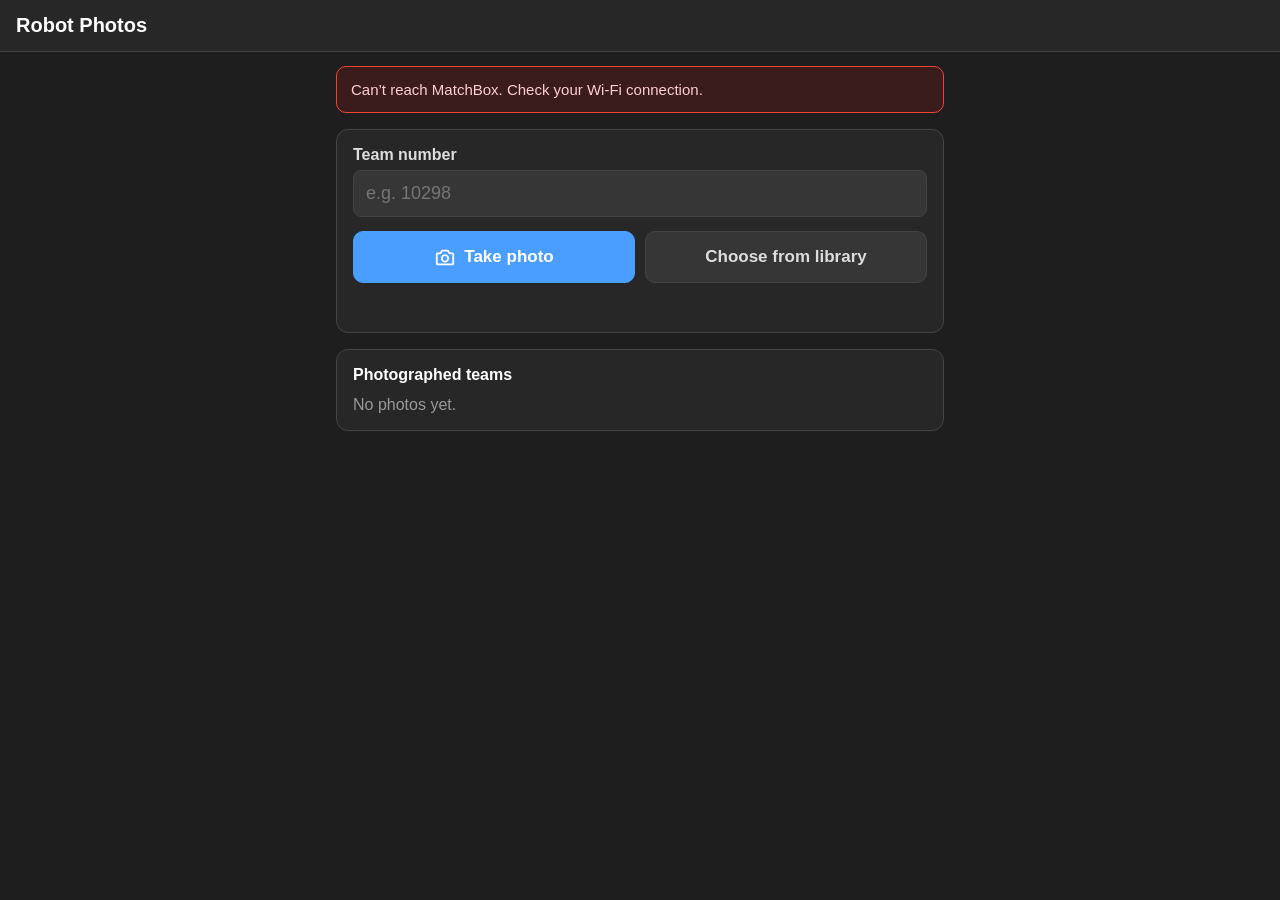
==== web_photos/index.html @ 6c2807df "feat: Add Bitfocus Companion integration and robot photo capture Bitfocus Companion - New companion." ====
<!DOCTYPE html>
<html lang="en">
<head>
    <meta charset="UTF-8">
    <meta name="viewport" content="width=device-width, initial-scale=1, viewport-fit=cover">
    <meta name="theme-color" content="#1e1e1e">
    <title>MatchBox&trade; Robot Photos</title>
    <style>
        :root {
            --bg: #1e1e1e; --card: #272727; --field: #363636; --border: #444;
            --text: #ddd; --muted: #999; --accent: #4a9eff; --accent-hover: #6bb3ff;
            --ok: #4caf50; --warn: #ffb74d; --err: #f44336;
        }
        * { box-sizing: border-box; }
        html { -webkit-text-size-adjust: 100%; }
        body {
            margin: 0; background: var(--bg); color: var(--text);
            font-family: -apple-system, BlinkMacSystemFont, 'Segoe UI', Roboto, sans-serif;
            padding: 0 0 env(safe-area-inset-bottom);
        }
        header {
            padding: 14px 16px; padding-top: calc(14px + env(safe-area-inset-top));
            background: #272727; border-bottom: 1px solid var(--border);
            display: flex; align-items: baseline; gap: 10px; flex-wrap: wrap;
        }
        header h1 { margin: 0; font-size: 20px; color: #fff; }
        header .event { color: var(--muted); font-size: 14px; }
        main { max-width: 640px; margin: 0 auto; padding: 14px 16px 40px; }
        .card { background: var(--card); border: 1px solid var(--border); border-radius: 12px; padding: 16px; margin-bottom: 16px; }
        label.field { display: block; font-weight: 600; margin: 0 0 6px; }
        input[type=text], input[type=password] {
            width: 100%; padding: 12px; font-size: 18px; color: var(--text);
            background: var(--field); border: 1px solid var(--border); border-radius: 8px;
        }
        input[type=text]:focus, input[type=password]:focus { outline: none; border-color: var(--accent); }
        input.invalid { border-color: var(--err); }
        .row { margin-bottom: 14px; }
        .buttons { display: flex; gap: 10px; flex-wrap: wrap; }
        .btn {
            flex: 1 1 140px; min-height: 52px; padding: 12px 16px; border: 1px solid var(--border);
            border-radius: 10px; background: var(--field); color: var(--text); font-size: 17px; font-weight: 600;
            text-align: center; cursor: pointer; display: flex; align-items: center; justify-content: center; gap: 8px;
            user-select: none; -webkit-tap-highlight-color: transparent;
        }
        .btn.primary { background: var(--accent); border-color: var(--accent); color: #fff; }
        .btn.primary:active, .btn.primary:hover { background: var(--accent-hover); }
        .btn:disabled { opacity: .5; cursor: default; }
        .btn svg { width: 22px; height: 22px; flex: none; }
        .sr-only { position: absolute; width: 1px; height: 1px; overflow: hidden; clip: rect(0 0 0 0); white-space: nowrap; }
        .banner { border-radius: 10px; padding: 12px 14px; margin-bottom: 16px; font-size: 15px; line-height: 1.4; border: 1px solid; }
        .banner.warn { background: #3b2f1a; border-color: var(--warn); color: #ffe0b2; }
        .banner.info { background: #1c2f45; border-color: var(--accent); color: #cfe6ff; }
        .banner.err { background: #3b1c1c; border-color: var(--err); color: #ffcdd2; }
        .preview, .result {
            width: 100%; aspect-ratio: 4 / 3; border-radius: 10px; margin: 0 0 12px; overflow: hidden;
            display: flex; align-items: center; justify-content: center; background: #111;
        }
        .preview img, .result img { max-width: 100%; max-height: 100%; display: block; }
        .result.checker {
            background-color: #cfcfcf;
            background-image: linear-gradient(45deg, #999 25%, transparent 25%, transparent 75%, #999 75%),
                              linear-gradient(45deg, #999 25%, transparent 25%, transparent 75%, #999 75%);
            background-size: 20px 20px; background-position: 0 0, 10px 10px;
        }
        .progress { height: 10px; background: var(--field); border-radius: 5px; overflow: hidden; margin: 0 0 10px; }
        .progress > div { height: 100%; width: 0; background: var(--accent); transition: width .15s; }
        .progress.indeterminate > div { width: 35%; animation: slide 1.1s infinite ease-in-out; }
        @keyframes slide { 0% { margin-left: -35%; } 100% { margin-left: 100%; } }
        .status { min-height: 1.4em; margin: 0 0 12px; font-size: 15px; }
        .status.err { color: var(--err); } .status.ok { color: var(--ok); } .status.warn { color: var(--warn); }
        h2 { font-size: 16px; margin: 0 0 12px; color: #fff; display: flex; justify-content: space-between; align-items: baseline; }
        h2 small { color: var(--muted); font-weight: 400; font-size: 13px; }
        .grid { display: grid; grid-template-columns: repeat(auto-fill, minmax(120px, 1fr)); gap: 10px; }
        .tile {
            position: relative; padding: 0; border: 1px solid var(--border); border-radius: 10px; background: var(--field);
            color: var(--text); cursor: pointer; overflow: hidden; text-align: center; font: inherit;
        }
        .tile .thumb {
            aspect-ratio: 4 / 3; display: flex; align-items: center; justify-content: center; color: var(--muted); font-size: 12px;
            background-color: #cfcfcf;
            background-image: linear-gradient(45deg, #aaa 25%, transparent 25%, transparent 75%, #aaa 75%),
                              linear-gradient(45deg, #aaa 25%, transparent 25%, transparent 75%, #aaa 75%);
            background-size: 12px 12px; background-position: 0 0, 6px 6px;
        }
        .tile .thumb.empty { background: #111; }
        .tile img { width: 100%; height: 100%; object-fit: contain; display: block; }
        .tile .name { padding: 6px 4px; font-weight: 600; font-size: 14px; }
        .tile .badge { position: absolute; top: 4px; right: 4px; font-size: 11px; padding: 2px 6px; border-radius: 10px; color: #000; background: var(--warn); }
        .tile .badge.err { background: var(--err); color: #fff; }
        .empty-note { color: var(--muted); margin: 0; }
        [hidden] { display: none !important; }
    </style>
</head>
<body>
<header>
    <h1>Robot Photos</h1>
    <span class="event" id="event"></span>
</header>

<main>
    <div id="banner" class="banner" hidden></div>

    <section class="card" id="capture-card">
        <div class="row">
            <label class="field" for="team">Team number</label>
            <input id="team" type="text" inputmode="numeric" pattern="[0-9]*" maxlength="6" autocomplete="off" placeholder="e.g. 10298">
        </div>
        <div class="row" id="pin-row" hidden>
            <label class="field" for="pin">Upload PIN</label>
            <input id="pin" type="password" inputmode="numeric" autocomplete="off">
        </div>

        <!-- Step 1: take or choose a photo -->
        <div id="step-pick">
            <div class="buttons">
                <label class="btn primary" for="file-camera">
                    <svg viewBox="0 0 24 24" fill="none" stroke="currentColor" stroke-width="2" stroke-linecap="round" stroke-linejoin="round"><path d="M4 8h3l2-3h6l2 3h3a1 1 0 0 1 1 1v10a1 1 0 0 1-1 1H4a1 1 0 0 1-1-1V9a1 1 0 0 1 1-1z"/><circle cx="12" cy="13.5" r="3.5"/></svg>
                    Take photo
                </label>
                <label class="btn" for="file-library">Choose from library</label>
            </div>
            <input id="file-camera" class="sr-only" type="file" accept="image/*" capture="environment">
            <input id="file-library" class="sr-only" type="file" accept="image/*">
        </div>

        <!-- Step 2: preview, then upload -->
        <div id="step-preview" hidden>
            <div class="preview"><img id="preview-img" alt="Photo preview"></div>
            <div class="buttons">
                <button class="btn primary" id="btn-upload" type="button">Upload</button>
                <button class="btn" id="btn-cancel" type="button">Retake</button>
            </div>
        </div>

        <!-- Step 3: uploading / processing / result -->
        <div id="step-progress" hidden>
            <div class="progress" id="progress"><div></div></div>
        </div>
        <p class="status" id="status" role="status" aria-live="polite"></p>
        <div id="step-result" hidden>
            <div class="result checker"><img id="result-img" alt="Processed robot photo"></div>
            <div class="buttons"><button class="btn primary" id="btn-next" type="button">Next robot</button></div>
        </div>
    </section>

    <section class="card">
        <h2>Photographed teams <small id="count"></small></h2>
        <div class="grid" id="gallery"></div>
        <p class="empty-note" id="gallery-empty">No photos yet.</p>
    </section>
</main>

<script>
(function () {
    'use strict';
    const $ = (id) => document.getElementById(id);
    const TEAM_RE = /^[0-9]{1,6}$/;

    let file = null;          // the photo chosen but not yet uploaded
    let previewUrl = null;    // object URL for the preview
    let busy = false;         // uploading or processing
    let photoSettings = { enabled: true, pin_required: false, capabilities: {} };

    // ---- small helpers (storage can be unavailable in private browsing)
    function store(key, value) { try { localStorage.setItem(key, value); } catch (e) { /* ignore */ } }
    function recall(key) { try { return localStorage.getItem(key) || ''; } catch (e) { return ''; } }

    function setStatus(text, kind) {
        const el = $('status');
        el.textContent = text || '';
        el.className = 'status' + (kind ? ' ' + kind : '');
    }
    function show(id, visible) { $(id).hidden = !visible; }
    function setProgress(fraction) {
        const bar = $('progress');
        if (fraction == null) { bar.classList.add('indeterminate'); bar.firstElementChild.style.width = ''; }
        else { bar.classList.remove('indeterminate'); bar.firstElementChild.style.width = Math.round(fraction * 100) + '%'; }
    }
    function normalizedTeam() {
        const raw = $('team').value.trim();
        return TEAM_RE.test(raw) && parseInt(raw, 10) > 0 ? String(parseInt(raw, 10)) : null;
    }

    // ---- screens
    function showPick() {
        busy = false;
        if (previewUrl) { URL.revokeObjectURL(previewUrl); previewUrl = null; }
        file = null;
        $('file-camera').value = ''; $('file-library').value = '';
        show('step-pick', true); show('step-preview', false); show('step-progress', false); show('step-result', false);
        setStatus('');
    }
    function showPreview(f) {
        file = f;
        if (previewUrl) URL.revokeObjectURL(previewUrl);
        previewUrl = URL.createObjectURL(f);
        $('preview-img').src = previewUrl;
        $('btn-upload').disabled = false; $('btn-cancel').disabled = false;  // were disabled by the previous upload
        show('step-pick', false); show('step-preview', true); show('step-progress', false); show('step-result', false);
        setStatus('');
        if (!normalizedTeam()) { $('team').classList.add('invalid'); setStatus('Enter the team number, then tap Upload.', 'warn'); }
    }

    function onFilePicked(event) {
        const f = event.target.files && event.target.files[0];
        if (f) showPreview(f);
    }

    // ---- upload
    function upload() {
        if (busy || !file) return;
        const team = normalizedTeam();
        if (!team) {
            $('team').classList.add('invalid'); $('team').focus();
            setStatus('Enter the team number (digits only).', 'err');
            return;
        }
        $('team').classList.remove('invalid');
        busy = true;
        $('btn-upload').disabled = true; $('btn-cancel').disabled = true;
        show('step-progress', true); setProgress(0);
        setStatus('Uploading photo…');

        const xhr = new XMLHttpRequest();
        xhr.open('POST', 'api/upload?team=' + encodeURIComponent(team));
        if (photoSettings.pin_required) {
            const pin = $('pin').value;
            store('mb_photo_pin', pin);
            xhr.setRequestHeader('X-Photo-Pin', pin);
        }
        xhr.setRequestHeader('Content-Type', file.type || 'application/octet-stream');
        xhr.upload.onprogress = (e) => { if (e.lengthComputable) setProgress(e.loaded / e.total); };
        xhr.upload.onload = () => { setProgress(null); setStatus('Removing background…'); };
        xhr.onerror = () => failUpload('Could not reach MatchBox. Check your Wi-Fi and try again.');
        xhr.ontimeout = xhr.onerror;
        xhr.onload = () => {
            let body = {};
            try { body = JSON.parse(xhr.responseText); } catch (e) { /* not JSON */ }
            if (xhr.status === 202) { pollStatus(team, Date.now()); return; }
            failUpload(body.error || ('Upload failed (HTTP ' + xhr.status + ')'));
        };
        xhr.send(file);
    }

    function failUpload(message) {
        busy = false;
        $('btn-upload').disabled = false; $('btn-cancel').disabled = false;
        show('step-progress', false);
        setStatus(message, 'err');
    }

    async function pollStatus(team, startedAt) {
        let status = null;
        try {
            const res = await fetch('api/status?team=' + encodeURIComponent(team), { cache: 'no-store' });
            if (res.ok) status = await res.json();
        } catch (e) { /* network blip: keep polling */ }

        if (status && status.state === 'done') { return showResult(team, status); }
        if (status && status.state === 'error') {
            failUpload('Processing failed: ' + (status.message || 'unknown error') + '. The original photo was saved.');
            return;
        }
        const seconds = (Date.now() - startedAt) / 1000;
        if (seconds > 600) {
            failUpload('This is taking too long. The photo was saved; check back in the list below.');
            loadPhotos();
            return;
        }
        if (seconds > 20) setStatus('Still working… the first photo can take a few minutes while MatchBox downloads the background-removal model.');
        setTimeout(() => pollStatus(team, startedAt), 1000);
    }

    function showResult(team, status) {
        busy = false;
        show('step-pick', false); show('step-preview', false); show('step-progress', false); show('step-result', true);
        $('result-img').src = 'img/processed/' + team + '.png?v=' + Math.round((status.updated || Date.now()) * 1000);
        if (status.bg_removed === false) {
            setStatus('Saved, but the background was NOT removed' + (status.message ? ': ' + status.message : '') + '.', 'warn');
        } else {
            setStatus('Team ' + team + ' saved. Not right? Choose the team in the list below and retake it.', 'ok');
        }
        loadPhotos();
    }

    // ---- photo list + settings
    function renderBanner() {
        const el = $('banner');
        const caps = photoSettings.capabilities || {};
        let text = '', kind = '';
        if (!photoSettings.enabled) {
            text = 'Robot photos are turned off in the MatchBox settings.'; kind = 'err';
        } else if (caps.problem) {
            text = 'Backgrounds can’t be removed right now: ' + caps.problem +
                   ' Photos are still saved and resized, and can be reprocessed later.';
            kind = 'warn';
        } else if (caps.dependencies_ok && !caps.model_ready) {
            text = 'The first photo may take a few minutes while MatchBox downloads the background-removal model.';
            kind = 'info';
        }
        el.hidden = !text;
        el.textContent = text;
        el.className = 'banner ' + kind;
        $('capture-card').style.opacity = photoSettings.enabled ? '' : '.5';
        $('capture-card').style.pointerEvents = photoSettings.enabled ? '' : 'none';
        show('pin-row', !!photoSettings.pin_required);
    }

    function renderGallery(photos) {
        const grid = $('gallery');
        grid.textContent = '';
        $('gallery-empty').hidden = photos.length > 0;
        const done = photos.filter((p) => p.state === 'done').length;
        $('count').textContent = photos.length ? done + ' team' + (done === 1 ? '' : 's') : '';
        photos.forEach((p) => {
            const tile = document.createElement('button');
            tile.type = 'button'; tile.className = 'tile';
            tile.title = 'Retake team ' + p.team;

            const thumb = document.createElement('div');
            thumb.className = 'thumb';
            if (p.has_image) {  // an earlier photo stays visible while a retake is processed
                const img = document.createElement('img');
                img.loading = 'lazy'; img.alt = 'Team ' + p.team;
                img.src = 'img/thumbs/' + p.team + '.png?v=' + Math.round((p.updated || 0) * 1000);
                thumb.appendChild(img);
            } else {
                thumb.className += ' empty';
                thumb.textContent = p.state === 'error' ? 'Failed' : 'Working…';
            }
            tile.appendChild(thumb);

            const name = document.createElement('div');
            name.className = 'name'; name.textContent = p.team;
            tile.appendChild(name);

            if (p.state === 'error') {
                const b = document.createElement('span'); b.className = 'badge err'; b.textContent = 'failed'; tile.appendChild(b);
            } else if (p.state === 'queued' || p.state === 'processing') {
                const b = document.createElement('span'); b.className = 'badge'; b.textContent = 'updating'; tile.appendChild(b);
            } else if (p.state === 'done' && p.bg_removed === false) {
                const b = document.createElement('span'); b.className = 'badge'; b.textContent = 'no cut-out'; tile.appendChild(b);
            }
            tile.addEventListener('click', () => {
                if (busy) return;
                $('team').value = p.team; $('team').classList.remove('invalid');
                showPick();
                window.scrollTo({ top: 0, behavior: 'smooth' });
            });
            grid.appendChild(tile);
        });
    }

    async function loadPhotos() {
        try {
            const res = await fetch('api/photos', { cache: 'no-store' });
            if (res.status === 503) {
                photoSettings = { enabled: false, pin_required: false, capabilities: {} };
                renderBanner(); renderGallery([]);
                return;
            }
            if (!res.ok) throw new Error('HTTP ' + res.status);
            photoSettings = await res.json();
            $('event').textContent = photoSettings.event_code || '';
            renderBanner();
            renderGallery(photoSettings.photos || []);
        } catch (e) {
            const el = $('banner');
            el.hidden = false; el.className = 'banner err';
            el.textContent = 'Can’t reach MatchBox. Check your Wi-Fi connection.';
        }
    }

    // ---- wiring
    $('file-camera').addEventListener('change', onFilePicked);
    $('file-library').addEventListener('change', onFilePicked);
    $('btn-upload').addEventListener('click', upload);
    $('btn-cancel').addEventListener('click', showPick);
    $('btn-next').addEventListener('click', () => { $('team').value = ''; showPick(); $('team').focus(); });
    $('team').addEventListener('input', () => {
        const el = $('team');
        el.value = el.value.replace(/[^0-9]/g, '');
        el.classList.remove('invalid');
    });
    $('pin').value = recall('mb_photo_pin');
    document.addEventListener('visibilitychange', () => { if (!document.hidden && !busy) loadPhotos(); });

    showPick();
    loadPhotos();
})();
</script>
</body>
</html>
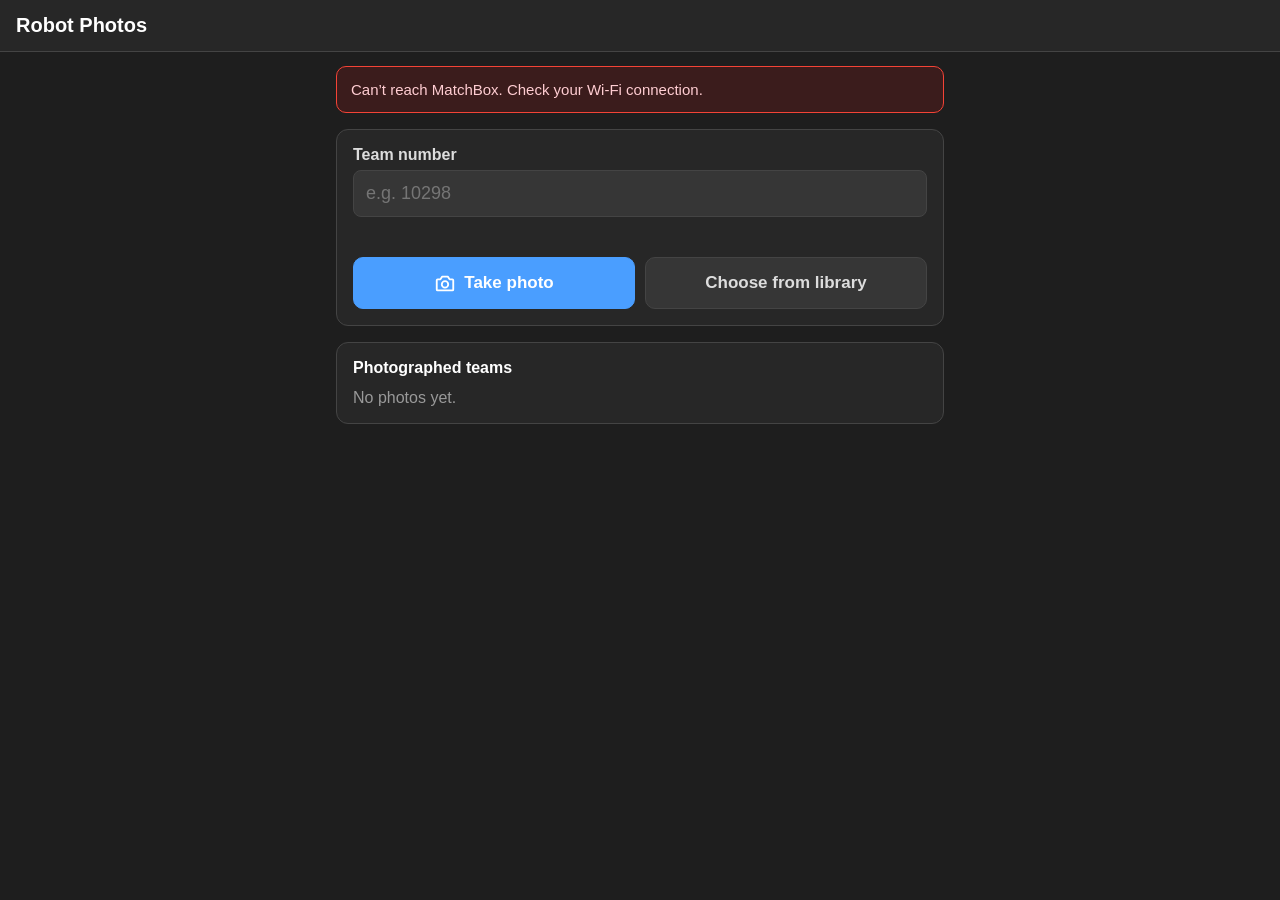
==== commit 14da5aac: "feat: Team picker, BiRefNet default and background processing for robot photos Team selection (photo" ====
--- a/web_photos/index.html
+++ b/web_photos/index.html
@@ -25,7 +25,7 @@
         }
         header h1 { margin: 0; font-size: 20px; color: #fff; }
         header .event { color: var(--muted); font-size: 14px; }
-        main { max-width: 640px; margin: 0 auto; padding: 14px 16px 40px; }
+        main { max-width: 640px; margin: 0 auto; padding: 14px 16px 80px; }
         .card { background: var(--card); border: 1px solid var(--border); border-radius: 12px; padding: 16px; margin-bottom: 16px; }
         label.field { display: block; font-weight: 600; margin: 0 0 6px; }
         input[type=text], input[type=password] {
@@ -35,12 +35,21 @@
         input[type=text]:focus, input[type=password]:focus { outline: none; border-color: var(--accent); }
         input.invalid { border-color: var(--err); }
         .row { margin-bottom: 14px; }
+        .team-hint { min-height: 1.3em; margin: 6px 2px 0; font-size: 15px; }
+        .team-hint.ok { color: var(--ok); } .team-hint.warn { color: var(--warn); }
+        .suggest { display: flex; flex-direction: column; margin-top: 6px; border: 1px solid var(--border); border-radius: 8px; overflow: hidden; }
+        .suggest button {
+            text-align: left; padding: 11px 12px; font: inherit; font-size: 16px; color: var(--text);
+            background: var(--field); border: 0; border-top: 1px solid var(--border); cursor: pointer;
+        }
+        .suggest button:first-child { border-top: 0; }
+        .suggest button b { color: #fff; margin-right: 6px; }
         .buttons { display: flex; gap: 10px; flex-wrap: wrap; }
         .btn {
             flex: 1 1 140px; min-height: 52px; padding: 12px 16px; border: 1px solid var(--border);
             border-radius: 10px; background: var(--field); color: var(--text); font-size: 17px; font-weight: 600;
             text-align: center; cursor: pointer; display: flex; align-items: center; justify-content: center; gap: 8px;
-            user-select: none; -webkit-tap-highlight-color: transparent;
+            user-select: none; -webkit-tap-highlight-color: transparent; font-family: inherit;
         }
         .btn.primary { background: var(--accent); border-color: var(--accent); color: #fff; }
         .btn.primary:active, .btn.primary:hover { background: var(--accent-hover); }
@@ -56,20 +65,29 @@
             display: flex; align-items: center; justify-content: center; background: #111;
         }
         .preview img, .result img { max-width: 100%; max-height: 100%; display: block; }
-        .result.checker {
+        .checker {
             background-color: #cfcfcf;
             background-image: linear-gradient(45deg, #999 25%, transparent 25%, transparent 75%, #999 75%),
                               linear-gradient(45deg, #999 25%, transparent 25%, transparent 75%, #999 75%);
             background-size: 20px 20px; background-position: 0 0, 10px 10px;
         }
+        .confirm { margin: 0 0 12px; font-size: 16px; }
+        .confirm b { color: #fff; }
         .progress { height: 10px; background: var(--field); border-radius: 5px; overflow: hidden; margin: 0 0 10px; }
         .progress > div { height: 100%; width: 0; background: var(--accent); transition: width .15s; }
-        .progress.indeterminate > div { width: 35%; animation: slide 1.1s infinite ease-in-out; }
-        @keyframes slide { 0% { margin-left: -35%; } 100% { margin-left: 100%; } }
-        .status { min-height: 1.4em; margin: 0 0 12px; font-size: 15px; }
+        .status { min-height: 1.4em; margin: 0; font-size: 15px; }
+        .status:empty { display: none; }
+        #step-pick + .status, #step-preview + .status { margin-top: 12px; }
         .status.err { color: var(--err); } .status.ok { color: var(--ok); } .status.warn { color: var(--warn); }
-        h2 { font-size: 16px; margin: 0 0 12px; color: #fff; display: flex; justify-content: space-between; align-items: baseline; }
+        h2 { font-size: 16px; margin: 0 0 12px; color: #fff; display: flex; justify-content: space-between; align-items: baseline; gap: 8px; }
         h2 small { color: var(--muted); font-weight: 400; font-size: 13px; }
+        .chips { display: flex; flex-wrap: wrap; gap: 8px; }
+        .chip {
+            padding: 9px 12px; border-radius: 18px; border: 1px solid var(--border); background: var(--field);
+            color: var(--text); font: inherit; font-size: 15px; font-weight: 600; cursor: pointer; max-width: 100%;
+            overflow: hidden; text-overflow: ellipsis; white-space: nowrap;
+        }
+        .chip span { font-weight: 400; color: var(--muted); margin-left: 4px; }
         .grid { display: grid; grid-template-columns: repeat(auto-fill, minmax(120px, 1fr)); gap: 10px; }
         .tile {
             position: relative; padding: 0; border: 1px solid var(--border); border-radius: 10px; background: var(--field);
@@ -84,10 +102,21 @@
         }
         .tile .thumb.empty { background: #111; }
         .tile img { width: 100%; height: 100%; object-fit: contain; display: block; }
-        .tile .name { padding: 6px 4px; font-weight: 600; font-size: 14px; }
+        .tile .name { padding: 6px 6px 0; font-weight: 600; font-size: 14px; }
+        .tile .sub { padding: 0 6px 6px; font-size: 12px; color: var(--muted); white-space: nowrap; overflow: hidden; text-overflow: ellipsis; min-height: 1.6em; }
         .tile .badge { position: absolute; top: 4px; right: 4px; font-size: 11px; padding: 2px 6px; border-radius: 10px; color: #000; background: var(--warn); }
         .tile .badge.err { background: var(--err); color: #fff; }
         .empty-note { color: var(--muted); margin: 0; }
+        .viewer { position: fixed; inset: 0; background: rgba(0, 0, 0, .75); display: flex; align-items: center; justify-content: center; padding: 16px; z-index: 10; }
+        .viewer-card { width: 100%; max-width: 640px; max-height: 100%; overflow: auto; background: var(--card); border: 1px solid var(--border); border-radius: 12px; padding: 16px; }
+        .viewer .status { margin-bottom: 12px; }
+        .toast {
+            position: fixed; left: 50%; bottom: calc(16px + env(safe-area-inset-bottom)); transform: translateX(-50%);
+            width: calc(100% - 32px); max-width: 600px; padding: 12px 14px; border-radius: 10px; font-size: 15px;
+            background: #2e3b2f; border: 1px solid var(--ok); color: #d7f5d9; box-shadow: 0 6px 20px rgba(0, 0, 0, .4); z-index: 5;
+        }
+        .toast.warn { background: #3b2f1a; border-color: var(--warn); color: #ffe0b2; }
+        .toast.err { background: #3b1c1c; border-color: var(--err); color: #ffcdd2; }
         [hidden] { display: none !important; }
     </style>
 </head>
@@ -103,7 +132,10 @@
     <section class="card" id="capture-card">
         <div class="row">
             <label class="field" for="team">Team number</label>
-            <input id="team" type="text" inputmode="numeric" pattern="[0-9]*" maxlength="6" autocomplete="off" placeholder="e.g. 10298">
+            <input id="team" type="text" inputmode="numeric" pattern="[0-9]*" maxlength="6" autocomplete="off"
+                   placeholder="e.g. 10298" aria-describedby="team-hint">
+            <div id="suggest" class="suggest" hidden></div>
+            <p id="team-hint" class="team-hint" aria-live="polite"></p>
         </div>
         <div class="row" id="pin-row" hidden>
             <label class="field" for="pin">Upload PIN</label>
@@ -123,24 +155,22 @@
             <input id="file-library" class="sr-only" type="file" accept="image/*">
         </div>
 
-        <!-- Step 2: preview, then upload -->
+        <!-- Step 2: check the photo and the team, then upload -->
         <div id="step-preview" hidden>
             <div class="preview"><img id="preview-img" alt="Photo preview"></div>
+            <p class="confirm" id="confirm"></p>
+            <div id="step-progress" hidden><div class="progress" id="progress"><div></div></div></div>
             <div class="buttons">
                 <button class="btn primary" id="btn-upload" type="button">Upload</button>
                 <button class="btn" id="btn-cancel" type="button">Retake</button>
             </div>
         </div>
-
-        <!-- Step 3: uploading / processing / result -->
-        <div id="step-progress" hidden>
-            <div class="progress" id="progress"><div></div></div>
-        </div>
         <p class="status" id="status" role="status" aria-live="polite"></p>
-        <div id="step-result" hidden>
-            <div class="result checker"><img id="result-img" alt="Processed robot photo"></div>
-            <div class="buttons"><button class="btn primary" id="btn-next" type="button">Next robot</button></div>
-        </div>
+    </section>
+
+    <section class="card" id="todo-card" hidden>
+        <h2>Still to photograph <small id="todo-count"></small></h2>
+        <div class="chips" id="todo"></div>
     </section>
 
     <section class="card">
@@ -150,65 +180,157 @@
     </section>
 </main>
 
+<div class="viewer" id="viewer" hidden role="dialog" aria-modal="true" aria-labelledby="viewer-title">
+    <div class="viewer-card">
+        <h2 id="viewer-title"></h2>
+        <div class="result checker"><img id="viewer-img" alt=""></div>
+        <p class="status" id="viewer-status"></p>
+        <div class="buttons">
+            <button class="btn primary" id="viewer-retake" type="button">Retake this team</button>
+            <button class="btn" id="viewer-close" type="button">Close</button>
+        </div>
+    </div>
+</div>
+
+<div class="toast" id="toast" hidden role="status" aria-live="polite"></div>
+
 <script>
 (function () {
     'use strict';
     const $ = (id) => document.getElementById(id);
     const TEAM_RE = /^[0-9]{1,6}$/;
 
-    let file = null;          // the photo chosen but not yet uploaded
-    let previewUrl = null;    // object URL for the preview
-    let busy = false;         // uploading or processing
+    let file = null;            // the photo chosen but not yet uploaded
+    let previewUrl = null;
+    let uploading = false;
     let photoSettings = { enabled: true, pin_required: false, capabilities: {} };
-
-    // ---- small helpers (storage can be unavailable in private browsing)
-    function store(key, value) { try { localStorage.setItem(key, value); } catch (e) { /* ignore */ } }
+    let photos = [];            // latest list from the server
+    let teams = {};             // event team list: number -> name
+    let teamsKnown = false;     // is there an event team list at all?
+    let teamsLoading = false;   // the scoring system's list is still being fetched (list may be partial)
+    const myUploads = {};       // team -> true for uploads from this page that are still processing
+    let photoTimer = null;
+    let teamTimer = null;
+    let toastTimer = null;
+    let viewerTeam = null;
+
+    function store(key, value) { try { localStorage.setItem(key, value); } catch (e) { /* private mode */ } }
     function recall(key) { try { return localStorage.getItem(key) || ''; } catch (e) { return ''; } }
 
     function setStatus(text, kind) {
-        const el = $('status');
-        el.textContent = text || '';
-        el.className = 'status' + (kind ? ' ' + kind : '');
+        $('status').textContent = text || '';
+        $('status').className = 'status' + (kind ? ' ' + kind : '');
+    }
+    function toast(text, kind) {
+        const el = $('toast');
+        el.textContent = text;
+        el.className = 'toast' + (kind ? ' ' + kind : '');
+        el.hidden = false;
+        clearTimeout(toastTimer);
+        toastTimer = setTimeout(() => { el.hidden = true; }, 6000);
     }
     function show(id, visible) { $(id).hidden = !visible; }
-    function setProgress(fraction) {
-        const bar = $('progress');
-        if (fraction == null) { bar.classList.add('indeterminate'); bar.firstElementChild.style.width = ''; }
-        else { bar.classList.remove('indeterminate'); bar.firstElementChild.style.width = Math.round(fraction * 100) + '%'; }
-    }
+    function setProgress(fraction) { $('progress').firstElementChild.style.width = Math.round(fraction * 100) + '%'; }
     function normalizedTeam() {
         const raw = $('team').value.trim();
         return TEAM_RE.test(raw) && parseInt(raw, 10) > 0 ? String(parseInt(raw, 10)) : null;
     }
+    function teamLabel(n) { return teams[n] ? n + ' · ' + teams[n] : 'Team ' + n; }
+    function photoFor(n) { return photos.find((p) => p.team === n); }
+
+    // ---- choosing the team
+    function chooseTeam(n) {
+        $('team').value = n;
+        $('team').classList.remove('invalid');
+        updateTeamUI();
+    }
+
+    function updateTeamUI() {
+        const n = normalizedTeam();
+        const hint = $('team-hint');
+        if (!n || !teamsKnown) {
+            hint.textContent = n && photoFor(n) && photoFor(n).has_image ? 'This team already has a photo; uploading replaces it.' : '';
+            hint.className = 'team-hint';
+        } else if (n in teams) {
+            const replacing = photoFor(n) && photoFor(n).has_image ? ' (already photographed; uploading replaces it)' : '';
+            hint.textContent = '✓ ' + (teams[n] || 'Registered at this event') + replacing;
+            hint.className = 'team-hint ok';
+        } else if (teamsLoading || Object.keys(teams).some((t) => t.startsWith(n))) {
+            hint.textContent = '';  // still typing: the suggestions below the field cover it
+            hint.className = 'team-hint';
+        } else {
+            hint.textContent = "Not on this event's team list. Check the number.";
+            hint.className = 'team-hint warn';
+        }
+        renderSuggestions();
+        if (file) renderConfirm();
+    }
+
+    function renderSuggestions() {
+        const box = $('suggest');
+        const typed = $('team').value.trim().replace(/^0+/, '');
+        box.textContent = '';
+        if (!teamsKnown || !typed || !/^[0-9]+$/.test(typed)) { box.hidden = true; return; }
+        const matches = Object.keys(teams).filter((n) => n.startsWith(typed) && n !== typed)
+            .sort((a, b) => a - b).slice(0, 6);
+        box.hidden = matches.length === 0;
+        matches.forEach((n) => {
+            const b = document.createElement('button');
+            b.type = 'button';
+            const num = document.createElement('b');
+            num.textContent = n;
+            b.appendChild(num);
+            b.appendChild(document.createTextNode(teams[n] || ''));
+            // pointerdown so the tap isn't lost to the input's blur / keyboard closing
+            b.addEventListener('pointerdown', (e) => { e.preventDefault(); chooseTeam(n); });
+            b.addEventListener('click', () => chooseTeam(n));
+            box.appendChild(b);
+        });
+    }
+
+    function renderConfirm() {
+        const n = normalizedTeam();
+        const el = $('confirm');
+        el.textContent = '';
+        if (!n) {
+            el.textContent = 'Enter the team number above, then tap Upload.';
+            el.className = 'confirm status warn';
+            return;
+        }
+        el.className = 'confirm';
+        el.appendChild(document.createTextNode('Uploading as '));
+        const b = document.createElement('b');
+        b.textContent = teamLabel(n);
+        el.appendChild(b);
+        if (teamsKnown && !teamsLoading && !(n in teams)) el.appendChild(document.createTextNode(" (not on this event's team list)"));
+    }
 
     // ---- screens
     function showPick() {
-        busy = false;
         if (previewUrl) { URL.revokeObjectURL(previewUrl); previewUrl = null; }
         file = null;
         $('file-camera').value = ''; $('file-library').value = '';
-        show('step-pick', true); show('step-preview', false); show('step-progress', false); show('step-result', false);
-        setStatus('');
+        show('step-pick', true); show('step-preview', false); show('step-progress', false);
     }
     function showPreview(f) {
         file = f;
         if (previewUrl) URL.revokeObjectURL(previewUrl);
         previewUrl = URL.createObjectURL(f);
         $('preview-img').src = previewUrl;
-        $('btn-upload').disabled = false; $('btn-cancel').disabled = false;  // were disabled by the previous upload
-        show('step-pick', false); show('step-preview', true); show('step-progress', false); show('step-result', false);
+        $('btn-upload').disabled = false; $('btn-cancel').disabled = false;
+        show('step-pick', false); show('step-preview', true); show('step-progress', false);
         setStatus('');
-        if (!normalizedTeam()) { $('team').classList.add('invalid'); setStatus('Enter the team number, then tap Upload.', 'warn'); }
-    }
-
+        renderConfirm();
+        if (!normalizedTeam()) $('team').classList.add('invalid');
+    }
     function onFilePicked(event) {
         const f = event.target.files && event.target.files[0];
         if (f) showPreview(f);
     }
 
-    // ---- upload
+    // ---- upload (processing then continues on the server; the photographer can move on)
     function upload() {
-        if (busy || !file) return;
+        if (uploading || !file) return;
         const team = normalizedTeam();
         if (!team) {
             $('team').classList.add('invalid'); $('team').focus();
@@ -216,10 +338,10 @@
             return;
         }
         $('team').classList.remove('invalid');
-        busy = true;
+        uploading = true;
         $('btn-upload').disabled = true; $('btn-cancel').disabled = true;
         show('step-progress', true); setProgress(0);
-        setStatus('Uploading photo…');
+        setStatus('Uploading photo for ' + teamLabel(team) + '…');
 
         const xhr = new XMLHttpRequest();
         xhr.open('POST', 'api/upload?team=' + encodeURIComponent(team));
@@ -230,60 +352,46 @@
         }
         xhr.setRequestHeader('Content-Type', file.type || 'application/octet-stream');
         xhr.upload.onprogress = (e) => { if (e.lengthComputable) setProgress(e.loaded / e.total); };
-        xhr.upload.onload = () => { setProgress(null); setStatus('Removing background…'); };
         xhr.onerror = () => failUpload('Could not reach MatchBox. Check your Wi-Fi and try again.');
         xhr.ontimeout = xhr.onerror;
         xhr.onload = () => {
             let body = {};
             try { body = JSON.parse(xhr.responseText); } catch (e) { /* not JSON */ }
-            if (xhr.status === 202) { pollStatus(team, Date.now()); return; }
-            failUpload(body.error || ('Upload failed (HTTP ' + xhr.status + ')'));
+            if (xhr.status !== 202) { failUpload(body.error || ('Upload failed (HTTP ' + xhr.status + ')')); return; }
+            uploading = false;
+            myUploads[team] = true;
+            showPick();
+            $('team').value = '';
+            updateTeamUI();
+            setStatus(teamLabel(team) + ' uploaded and processing. Ready for the next robot.', 'ok');
+            loadPhotos();
         };
         xhr.send(file);
     }
-
     function failUpload(message) {
-        busy = false;
+        uploading = false;
         $('btn-upload').disabled = false; $('btn-cancel').disabled = false;
         show('step-progress', false);
         setStatus(message, 'err');
     }
 
-    async function pollStatus(team, startedAt) {
-        let status = null;
-        try {
-            const res = await fetch('api/status?team=' + encodeURIComponent(team), { cache: 'no-store' });
-            if (res.ok) status = await res.json();
-        } catch (e) { /* network blip: keep polling */ }
-
-        if (status && status.state === 'done') { return showResult(team, status); }
-        if (status && status.state === 'error') {
-            failUpload('Processing failed: ' + (status.message || 'unknown error') + '. The original photo was saved.');
-            return;
-        }
-        const seconds = (Date.now() - startedAt) / 1000;
-        if (seconds > 600) {
-            failUpload('This is taking too long. The photo was saved; check back in the list below.');
-            loadPhotos();
-            return;
-        }
-        if (seconds > 20) setStatus('Still working… the first photo can take a few minutes while MatchBox downloads the background-removal model.');
-        setTimeout(() => pollStatus(team, startedAt), 1000);
-    }
-
-    function showResult(team, status) {
-        busy = false;
-        show('step-pick', false); show('step-preview', false); show('step-progress', false); show('step-result', true);
-        $('result-img').src = 'img/processed/' + team + '.png?v=' + Math.round((status.updated || Date.now()) * 1000);
-        if (status.bg_removed === false) {
-            setStatus('Saved, but the background was NOT removed' + (status.message ? ': ' + status.message : '') + '.', 'warn');
-        } else {
-            setStatus('Team ' + team + ' saved. Not right? Choose the team in the list below and retake it.', 'ok');
-        }
-        loadPhotos();
-    }
-
-    // ---- photo list + settings
+    // ---- announce background results for this page's uploads
+    function announceFinished() {
+        Object.keys(myUploads).forEach((team) => {
+            const p = photoFor(team);
+            if (!p || p.state === 'queued' || p.state === 'processing') return;
+            delete myUploads[team];
+            if (p.state === 'error') {
+                toast(teamLabel(team) + ': processing failed (' + (p.message || 'unknown error') + '). The original was saved.', 'err');
+            } else if (p.bg_removed === false) {
+                toast(teamLabel(team) + ' saved, but the background was NOT removed' + (p.message ? ': ' + p.message : '') + '.', 'warn');
+            } else {
+                toast(teamLabel(team) + ' is ready. Tap it in the list to check it.');
+            }
+        });
+    }
+
+    // ---- settings banner
     function renderBanner() {
         const el = $('banner');
         const caps = photoSettings.capabilities || {};
@@ -306,22 +414,57 @@
         show('pin-row', !!photoSettings.pin_required);
     }
 
-    function renderGallery(photos) {
+    // ---- lists
+    function renderTodo() {
+        const card = $('todo-card');
+        if (!teamsKnown) { card.hidden = true; return; }
+        const done = new Set(photos.filter((p) => p.has_image).map((p) => p.team));
+        const missing = Object.keys(teams).filter((n) => !done.has(n)).sort((a, b) => a - b);
+        const total = Object.keys(teams).length;
+        card.hidden = false;
+        $('todo-count').textContent = (total - missing.length) + ' of ' + total + ' done';
+        const box = $('todo');
+        box.textContent = '';
+        if (missing.length === 0) {
+            const p = document.createElement('p');
+            p.className = 'empty-note'; p.textContent = 'Every team has a photo.';
+            box.appendChild(p);
+            return;
+        }
+        missing.forEach((n) => {
+            const chip = document.createElement('button');
+            chip.type = 'button'; chip.className = 'chip';
+            chip.textContent = n;
+            if (teams[n]) {
+                const s = document.createElement('span');
+                s.textContent = teams[n];
+                chip.appendChild(s);
+            }
+            chip.addEventListener('click', () => {
+                chooseTeam(n);
+                if (!file) showPick();
+                window.scrollTo({ top: 0, behavior: 'smooth' });
+            });
+            box.appendChild(chip);
+        });
+    }
+
+    function renderGallery() {
         const grid = $('gallery');
         grid.textContent = '';
         $('gallery-empty').hidden = photos.length > 0;
-        const done = photos.filter((p) => p.state === 'done').length;
+        const done = photos.filter((p) => p.has_image).length;
         $('count').textContent = photos.length ? done + ' team' + (done === 1 ? '' : 's') : '';
         photos.forEach((p) => {
             const tile = document.createElement('button');
             tile.type = 'button'; tile.className = 'tile';
-            tile.title = 'Retake team ' + p.team;
+            tile.setAttribute('aria-label', 'View ' + teamLabel(p.team));
 
             const thumb = document.createElement('div');
             thumb.className = 'thumb';
             if (p.has_image) {  // an earlier photo stays visible while a retake is processed
                 const img = document.createElement('img');
-                img.loading = 'lazy'; img.alt = 'Team ' + p.team;
+                img.loading = 'lazy'; img.alt = '';
                 img.src = 'img/thumbs/' + p.team + '.png?v=' + Math.round((p.updated || 0) * 1000);
                 thumb.appendChild(img);
             } else {
@@ -333,22 +476,51 @@
             const name = document.createElement('div');
             name.className = 'name'; name.textContent = p.team;
             tile.appendChild(name);
-
-            if (p.state === 'error') {
-                const b = document.createElement('span'); b.className = 'badge err'; b.textContent = 'failed'; tile.appendChild(b);
-            } else if (p.state === 'queued' || p.state === 'processing') {
-                const b = document.createElement('span'); b.className = 'badge'; b.textContent = 'updating'; tile.appendChild(b);
-            } else if (p.state === 'done' && p.bg_removed === false) {
-                const b = document.createElement('span'); b.className = 'badge'; b.textContent = 'no cut-out'; tile.appendChild(b);
+            const sub = document.createElement('div');
+            sub.className = 'sub'; sub.textContent = teams[p.team] || p.name || '';
+            tile.appendChild(sub);
+
+            let badge = '';
+            if (p.state === 'error') badge = 'failed';
+            else if (p.state === 'queued' || p.state === 'processing') badge = 'processing';
+            else if (p.bg_removed === false) badge = 'no cut-out';
+            if (badge) {
+                const b = document.createElement('span');
+                b.className = 'badge' + (p.state === 'error' ? ' err' : '');
+                b.textContent = badge;
+                tile.appendChild(b);
             }
-            tile.addEventListener('click', () => {
-                if (busy) return;
-                $('team').value = p.team; $('team').classList.remove('invalid');
-                showPick();
-                window.scrollTo({ top: 0, behavior: 'smooth' });
-            });
+            tile.addEventListener('click', () => openViewer(p.team));
             grid.appendChild(tile);
         });
+    }
+
+    // ---- full-size viewer
+    function openViewer(team) {
+        const p = photoFor(team);
+        if (!p) return;
+        viewerTeam = team;
+        $('viewer-title').textContent = teamLabel(team);
+        const img = $('viewer-img');
+        img.hidden = !p.has_image;
+        if (p.has_image) img.src = 'img/processed/' + team + '.png?v=' + Math.round((p.updated || 0) * 1000);
+        img.alt = 'Processed photo of ' + teamLabel(team);
+        let text = '', kind = '';
+        if (p.state === 'queued' || p.state === 'processing') { text = 'A new photo is still processing…'; }
+        else if (p.state === 'error') { text = 'Processing failed: ' + (p.message || 'unknown error'); kind = 'err'; }
+        else if (p.bg_removed === false) { text = 'Background not removed' + (p.message ? ': ' + p.message : '') + '.'; kind = 'warn'; }
+        $('viewer-status').textContent = text;
+        $('viewer-status').className = 'status' + (kind ? ' ' + kind : '');
+        $('viewer').hidden = false;
+        $('viewer-close').focus();
+    }
+    function closeViewer() { $('viewer').hidden = true; viewerTeam = null; }
+
+    // ---- data loading
+    function schedulePhotos() {
+        clearTimeout(photoTimer);
+        const busy = photos.some((p) => p.state === 'queued' || p.state === 'processing');
+        photoTimer = setTimeout(loadPhotos, busy ? 2000 : 30000);
     }
 
     async function loadPhotos() {
@@ -356,36 +528,71 @@
             const res = await fetch('api/photos', { cache: 'no-store' });
             if (res.status === 503) {
                 photoSettings = { enabled: false, pin_required: false, capabilities: {} };
-                renderBanner(); renderGallery([]);
+                photos = [];
+                renderBanner(); renderGallery(); renderTodo();
                 return;
             }
             if (!res.ok) throw new Error('HTTP ' + res.status);
             photoSettings = await res.json();
+            photos = photoSettings.photos || [];
             $('event').textContent = photoSettings.event_code || '';
-            renderBanner();
-            renderGallery(photoSettings.photos || []);
+            renderBanner(); renderGallery(); renderTodo(); updateTeamUI();
+            announceFinished();
+            if (viewerTeam && photoFor(viewerTeam)) openViewer(viewerTeam);
         } catch (e) {
             const el = $('banner');
             el.hidden = false; el.className = 'banner err';
             el.textContent = 'Can’t reach MatchBox. Check your Wi-Fi connection.';
-        }
+        } finally {
+            schedulePhotos();
+        }
+    }
+
+    async function loadTeams() {
+        let loading = false;
+        try {
+            const res = await fetch('api/teams', { cache: 'no-store' });
+            if (res.ok) {
+                const data = await res.json();
+                teams = {};
+                (data.teams || []).forEach((t) => { teams[t.number] = t.name || ''; });
+                teamsKnown = Object.keys(teams).length > 0;
+                loading = !!data.loading;
+                teamsLoading = loading;
+                renderTodo(); renderGallery(); updateTeamUI();
+            }
+        } catch (e) { /* keep the previous list */ }
+        clearTimeout(teamTimer);
+        teamTimer = setTimeout(loadTeams, loading ? 4000 : 60000);
     }
 
     // ---- wiring
     $('file-camera').addEventListener('change', onFilePicked);
     $('file-library').addEventListener('change', onFilePicked);
     $('btn-upload').addEventListener('click', upload);
-    $('btn-cancel').addEventListener('click', showPick);
-    $('btn-next').addEventListener('click', () => { $('team').value = ''; showPick(); $('team').focus(); });
+    $('btn-cancel').addEventListener('click', () => { showPick(); setStatus(''); });
     $('team').addEventListener('input', () => {
         const el = $('team');
         el.value = el.value.replace(/[^0-9]/g, '');
         el.classList.remove('invalid');
+        updateTeamUI();
     });
+    $('viewer-close').addEventListener('click', closeViewer);
+    $('viewer').addEventListener('click', (e) => { if (e.target === $('viewer')) closeViewer(); });
+    $('viewer-retake').addEventListener('click', () => {
+        const team = viewerTeam;
+        closeViewer();
+        if (team) chooseTeam(team);
+        showPick();
+        setStatus('Retaking ' + teamLabel(team) + ': take the new photo.', '');
+        window.scrollTo({ top: 0, behavior: 'smooth' });
+    });
+    document.addEventListener('keydown', (e) => { if (e.key === 'Escape' && !$('viewer').hidden) closeViewer(); });
     $('pin').value = recall('mb_photo_pin');
-    document.addEventListener('visibilitychange', () => { if (!document.hidden && !busy) loadPhotos(); });
+    document.addEventListener('visibilitychange', () => { if (!document.hidden) { loadPhotos(); loadTeams(); } });
 
     showPick();
+    loadTeams();
     loadPhotos();
 })();
 </script>
